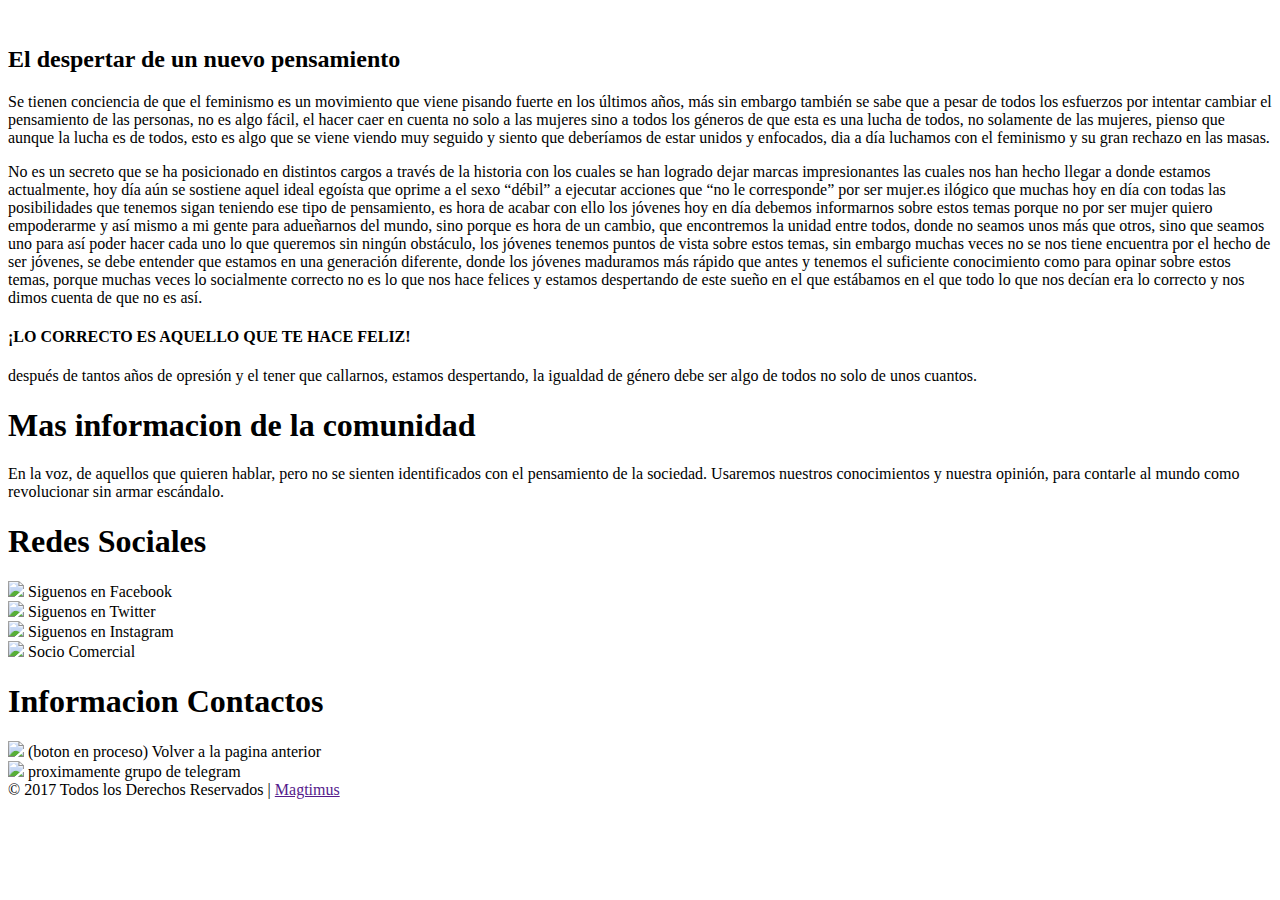
==== TST.html @ cb6c608c "Add files via upload" ====
<!DOCTYPE html>
<html lang="en">
<head>
    <meta charset="UTF-8">
    <title>The Social Times</title>
    <link rel="index.html" >
    <link rel="stylesheet" href="css/estiloTST.css">
    
    <meta name="viewport" content="width=device-width, user-scalable=no, initial-scale=1.0, maximum-scale=1.0, minimum-scale=1.0">
</head>
<body>
   <header class="imagen">
    <img src="img/cover.jpg" alt="" srcset="">
   </header>
   <article class="principal">
       
       <h2>El despertar de un nuevo pensamiento </h2>
        <p> Se tienen conciencia de que el feminismo es un movimiento que viene pisando fuerte en los últimos años, más sin embargo también se sabe que a pesar de todos los esfuerzos por intentar cambiar el pensamiento de las personas, no es algo fácil, el hacer caer en cuenta no solo a las mujeres sino a todos los géneros de que esta es una lucha de todos, no solamente de las mujeres, pienso que aunque la lucha es de todos, esto es algo que se viene viendo muy seguido y siento que  deberíamos de estar unidos y enfocados, dia a día luchamos con el feminismo y su gran rechazo en las masas.</p>       
        <p>No es un secreto que se ha posicionado en distintos cargos a través de la historia con los cuales se han logrado dejar marcas impresionantes las cuales nos han hecho llegar a donde estamos actualmente, hoy día aún se sostiene aquel ideal egoísta que oprime a el sexo “débil” a ejecutar acciones que “no le corresponde” por ser mujer.es ilógico que muchas hoy en día con todas las posibilidades que tenemos sigan teniendo ese tipo de pensamiento, es hora de acabar con ello los jóvenes hoy en día debemos informarnos sobre estos temas porque no por ser mujer quiero empoderarme y así mismo a mi gente para adueñarnos del mundo, sino porque es hora de un cambio, que encontremos la unidad entre todos, donde no seamos unos más que otros, sino que seamos uno para así poder hacer cada uno lo que queremos sin ningún obstáculo, los jóvenes tenemos puntos de vista sobre estos temas, sin embargo muchas veces no se nos tiene encuentra por el hecho de ser jóvenes, se debe entender que estamos en una generación diferente, donde los jóvenes maduramos más rápido que antes y tenemos el suficiente conocimiento como para opinar sobre estos temas, porque muchas veces lo socialmente correcto no es lo que nos hace felices y estamos despertando de este sueño en el que estábamos en el que todo lo que nos decían era lo correcto y nos dimos cuenta de que no es así.</p>
        <h4>¡LO CORRECTO ES AQUELLO QUE TE HACE FELIZ!</h3>
        <p>después de tantos años de opresión y el tener que callarnos, estamos despertando, la igualdad de género debe ser algo de todos no solo de unos cuantos.</p>
    </article>
    
    <footer>
       
       <div class="container-footer-all">
        
            <div class="container-body">

                <div class="colum1">
                    <h1>Mas informacion de la comunidad</h1>

                    <p>En la voz, de aquellos que quieren hablar, pero no se sienten identificados con el pensamiento de la sociedad. Usaremos nuestros conocimientos y nuestra opinión, para contarle al mundo como revolucionar sin armar escándalo.</p>
                </div>

                <div class="colum2">

                    <h1>Redes Sociales</h1>

                    <div class="row">
                        <a href="https://cutt.ly/facebook_kudos"><img src="icon/facebook.png"></a>
                        <label>Siguenos en Facebook</label>
                    </div>
                    <div class="row">
                        <a  href="https://twitter.com/socialtimestst"><img src="icon/twitter.png"></a>
                        <label>Siguenos en Twitter</label>
                    </div>
                    <div class="row">
                        <a href="https://www.instagram.com/socialtimestst/"><img src="icon/instagram.png"></a>
                        <label>Siguenos en Instagram</label>
                    </div>
                   
                    <div class="row">
                    <a href="" ><img src="icon/pinterest.png"></a>
                        <label>Socio Comercial</label>
                    </div>
                    

                </div>

                <div class="colum3">

                    <h1>Informacion Contactos</h1>
                    
                    <div class="row2">
                        <img src="icon/house.png"></a>
                        <label> (boton en proceso) Volver a la pagina anterior</label>
                    </div>

                    <div class="row2">
                        <img src="icon/smartphone.png">
                        <label>proximamente grupo de telegram </label>
                    </div>

                    

                </div>

            </div>
        
        </div>
        
        <div class="container-footer">
               <div class="footer">
                    <div class="copyright">
                        © 2017 Todos los Derechos Reservados | <a href="">Magtimus</a>
                    </div>

                
                </div>

            </div>
        
    </footer>
    
</body>
</html>
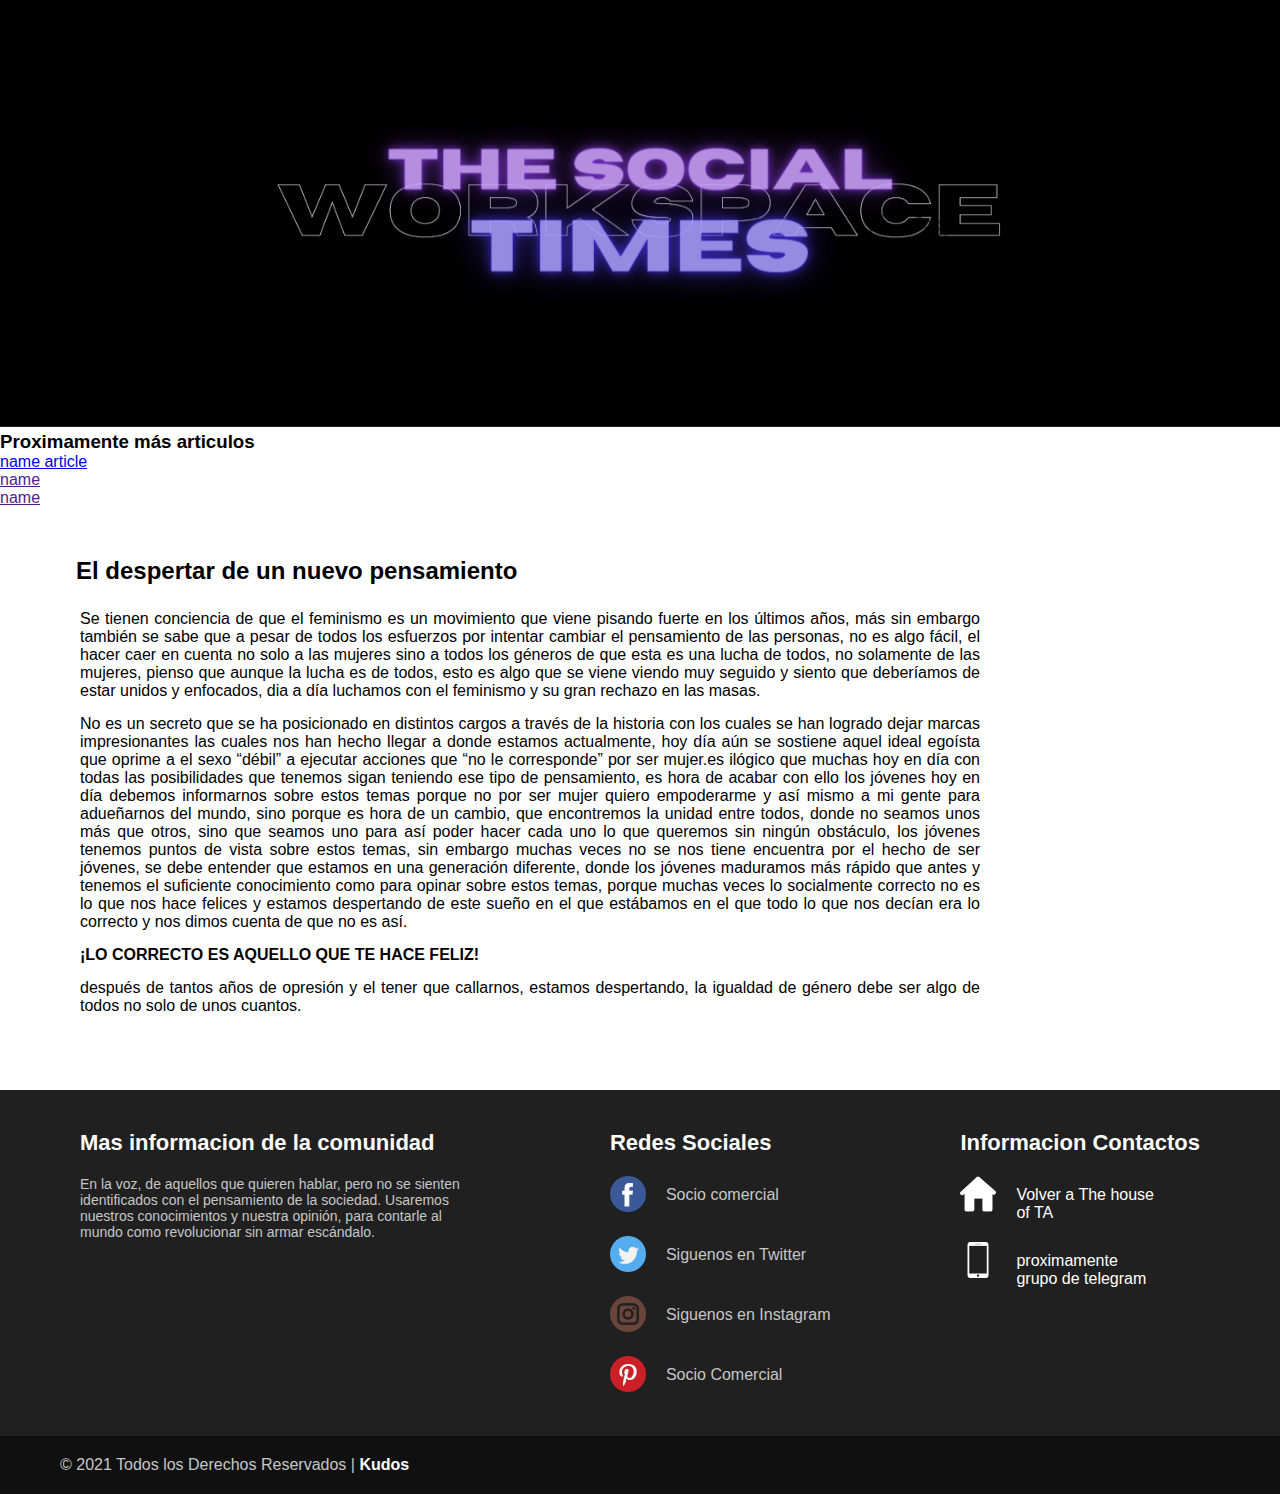
==== commit 2e4279fc: "botones" ====
--- a/TST.html
+++ b/TST.html
@@ -12,6 +12,12 @@
    <header class="imagen">
     <img src="img/cover.jpg" alt="" srcset="">
    </header>
+   <H3>Proximamente más articulos</H3>
+   <ul>
+       <li><a href="http://">name article</a></li>
+       <li><a href="" >name</a></li>
+       <li><a href="" class="">name</a></li>
+   </ul>
    <article class="principal">
        
        <h2>El despertar de un nuevo pensamiento </h2>
@@ -39,7 +45,7 @@
 
                     <div class="row">
                         <a href="https://cutt.ly/facebook_kudos"><img src="icon/facebook.png"></a>
-                        <label>Siguenos en Facebook</label>
+                        <label>Socio comercial</label>
                     </div>
                     <div class="row">
                         <a  href="https://twitter.com/socialtimestst"><img src="icon/twitter.png"></a>
@@ -63,8 +69,8 @@
                     <h1>Informacion Contactos</h1>
                     
                     <div class="row2">
-                        <img src="icon/house.png"></a>
-                        <label> (boton en proceso) Volver a la pagina anterior</label>
+                        <a href="index.html"><img src="icon/house.png"></a>
+                        <label>Volver a The house of TA</label>
                     </div>
 
                     <div class="row2">
@@ -83,7 +89,7 @@
         <div class="container-footer">
                <div class="footer">
                     <div class="copyright">
-                        © 2017 Todos los Derechos Reservados | <a href="">Magtimus</a>
+                        © 2021 Todos los Derechos Reservados | <a href="">Kudos</a>
                     </div>
 
                 
--- a/css/estiloTST.css
+++ b/css/estiloTST.css
@@ -0,0 +1,203 @@
+*{
+    margin: 0px;
+    padding: 0px;
+    box-sizing: border-box;
+    font-family: sans-serif;
+}
+.imagen{
+    
+   max-height:80vh ;
+   overflow: hidden;
+    
+}
+.imagen img{ 
+    height: 100%;
+width: 100%;
+
+
+transition: all 400ms ease-out;
+will-change: transform;
+
+
+}
+/*width: 90%;
+max-width: 1000px;
+margin: auto;
+overflow: hidden;
+
+ position:relative;
+    height: 250px;
+    cursor: pointer;
+    width: 350px;
+    overflow: hidden;
+    border-radius: 6px;*/
+
+
+/*encabezado con titulo*/
+.principal{
+    padding-bottom: 60px;
+    content: '';
+}
+
+.principal h2{
+margin-top: 50px;
+margin-left: 76px;
+margin-right: 100px;
+margin-bottom: 25px;
+
+}
+
+.principal p{
+    margin-left: 80px;
+    margin-right: 300px;
+    text-align: justify;
+    padding-bottom: 15px;
+   
+}
+.principal h4{
+    margin-left: 80px;
+    margin-right: 100px;
+    text-align: justify;
+    padding-bottom: 15px;  
+    
+}
+
+footer{
+    width: 100%;
+    background: #202020;
+    color: white;   
+    
+}
+
+.container-footer-all{
+    width: 100%;
+    max-width: 1200px;
+    margin: auto;
+    padding: 40px;
+}
+
+.container-body{
+    display: flex;
+    justify-content: space-between;
+}
+
+.colum1{
+    max-width: 400px;
+}
+
+.colum1 h1{
+    font-size: 22px;
+}
+
+.colum1 p{
+    font-size: 14px;
+    color: #C7C7C7;
+    margin-top: 20px;
+}
+
+.colum2{
+    max-width: 400px;
+    
+}
+
+.colum2 h1{
+    font-size: 22px;
+}
+
+.row{
+    margin-top: 20px;
+    display: flex;
+}
+
+.row img{
+    width: 36px;
+    height: 36px;
+}
+
+.row label{
+    margin-top: 10px;
+    margin-left: 20px;
+    color: #C7C7C7;
+}
+
+.colum3{
+    max-width: 400px;
+}
+
+.colum3 h1{
+    font-size: 22px;
+}
+
+.row2{
+    margin-top: 20px;
+    display: flex;
+}
+
+.row2 img{
+    width: 36px;
+    height: 36px;
+}
+
+.row2 label{
+    margin-top: 10px;
+    margin-left: 20px;
+    max-width: 140px;
+}
+
+.container-footer{
+    width: 100%;  
+    background: #101010;
+}
+
+.footer{
+    max-width: 1200px;
+    margin: auto;
+    display: flex;
+    justify-content: space-between;  
+    padding: 20px;
+}
+
+.copyright{
+    color: #C7C7C7;
+}
+
+.copyright a{
+    text-decoration: none;
+    color: white;
+    font-weight: bold;
+}
+
+.information a{
+    text-decoration: none;
+    color: #C7C7C7;
+}
+
+
+@media screen and (max-width: 1100px){
+    
+    .container-body{
+        flex-wrap: wrap;
+    }
+    
+    .colum1{
+        max-width: 100%;
+    }
+    
+    .colum2,
+    .colum3{
+        margin-top: 40px;
+    }
+}
+
+
+
+
+
+
+
+
+
+
+
+
+
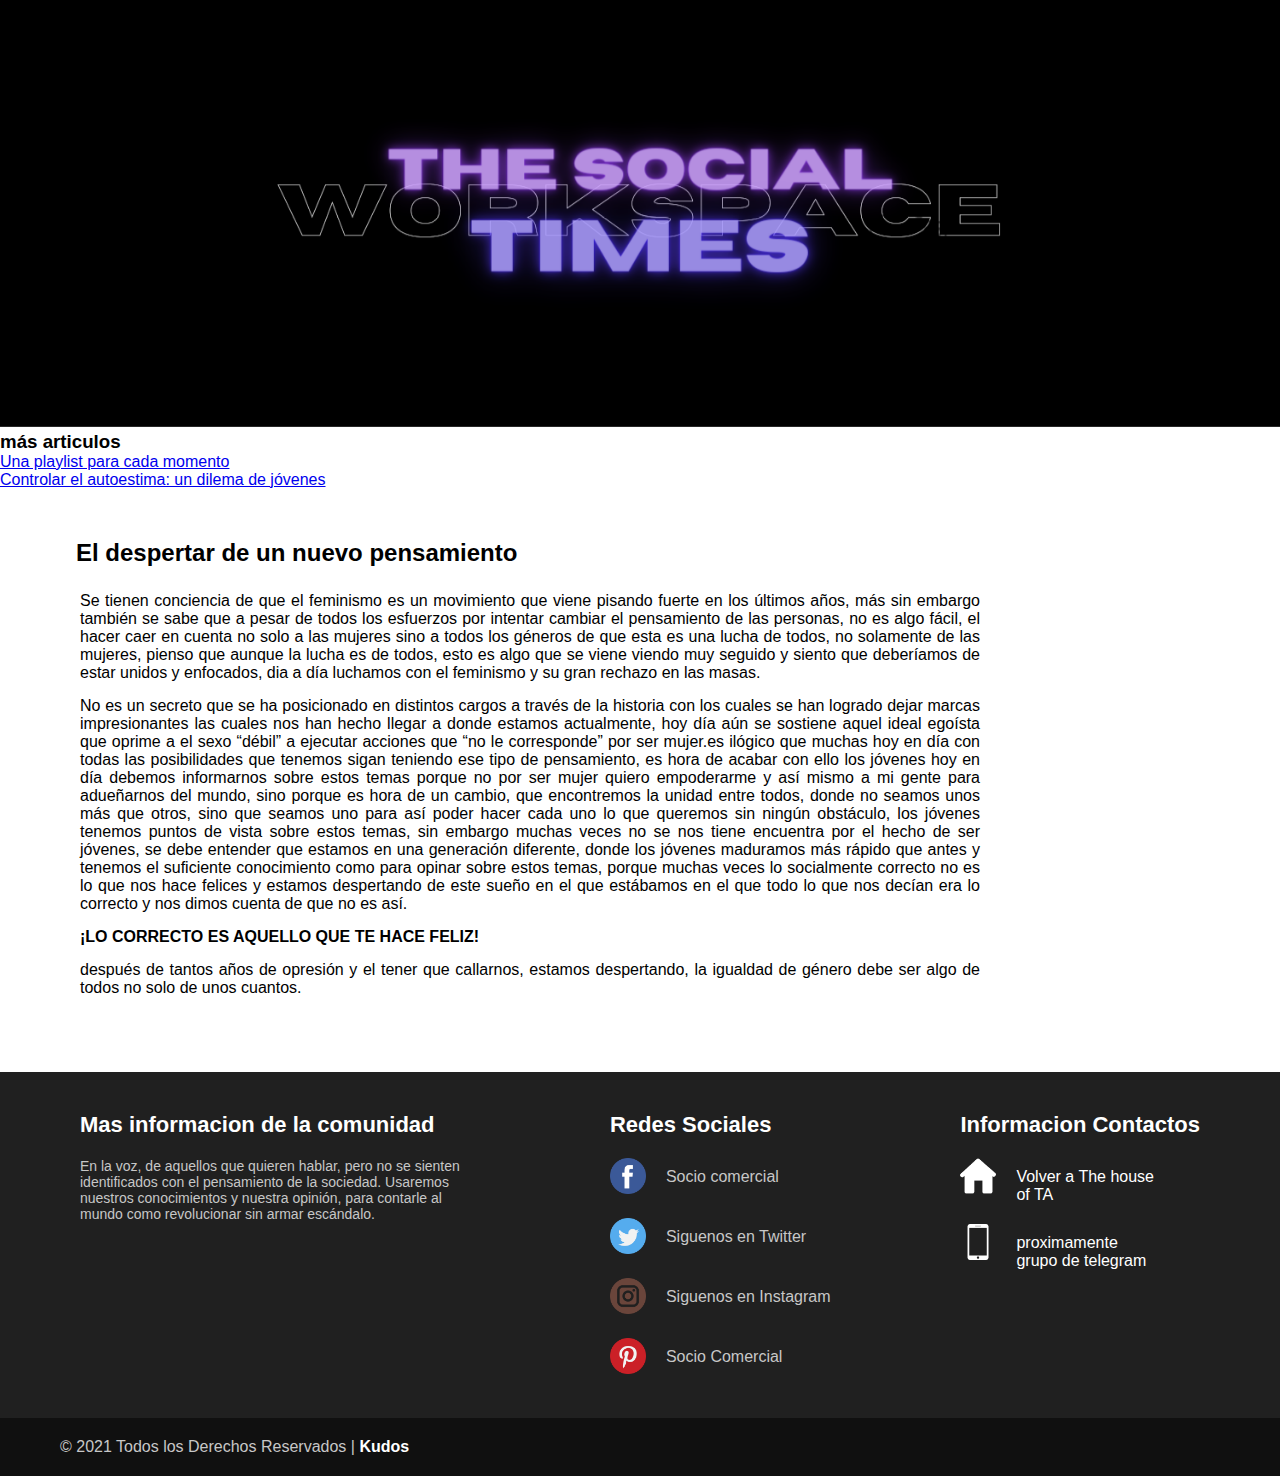
==== commit b816f3d0: "articulos nuevos" ====
--- a/TST.html
+++ b/TST.html
@@ -12,11 +12,11 @@
    <header class="imagen">
     <img src="img/cover.jpg" alt="" srcset="">
    </header>
-   <H3>Proximamente más articulos</H3>
+   <H3> más articulos</H3>
    <ul>
-       <li><a href="http://">name article</a></li>
-       <li><a href="" >name</a></li>
-       <li><a href="" class="">name</a></li>
+       <li><a href="playlist.html">Una playlist para cada momento</a></li>
+       <li><a href="autoestima.html" >Controlar el autoestima: un dilema de jóvenes </a></li>
+      
    </ul>
    <article class="principal">
        
@@ -57,7 +57,7 @@
                     </div>
                    
                     <div class="row">
-                    <a href="" ><img src="icon/pinterest.png"></a>
+                    <a href="https://www.pinterest.es/kudos_laturca/_created/" ><img src="icon/pinterest.png"></a>
                         <label>Socio Comercial</label>
                     </div>
                     
--- a/css/estiloTST.css
+++ b/css/estiloTST.css
@@ -61,7 +61,13 @@
     padding-bottom: 15px;  
     
 }
-
+.principal h5{
+    margin-left: 80px;
+    margin-right: 100px;
+    text-align: justify;
+    padding-bottom: 15px;  
+    
+}
 footer{
     width: 100%;
     background: #202020;
